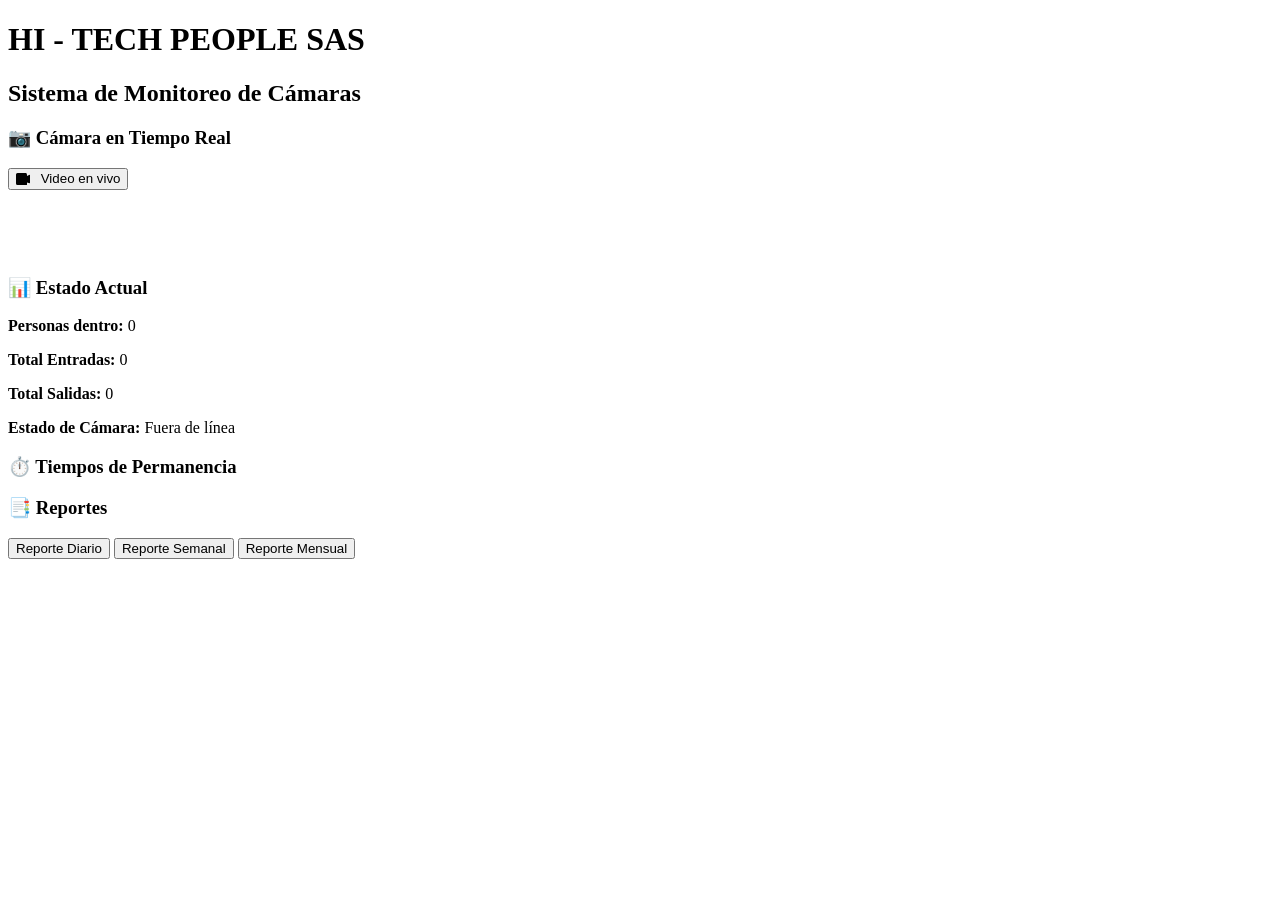
==== dashboard/templates/index.html @ 2b27a01c "commit 18092025horas15" ====
<!DOCTYPE html>
<html lang="es">
<head>
  <meta charset="UTF-8">
  <title>SISMONICAMARAS Dashboard</title>

  <!-- ✅ Favicon -->
  <link rel="icon" type="image/x-icon" href="/static/favicon.ico">

  <link rel="stylesheet" href="/static/style.css">
  <script>
    // 👇 Mapea inglés -> español
    function traducirEstado(estado) {
      switch (estado.toLowerCase()) {
        case "online": return "En línea";
        case "offline": return "Fuera de línea";
        case "reconnecting": return "Reconectando...";
        default: return estado;
      }
    }

    function actualizarEstadoCamera(estado) {
      const cameraStatus = document.getElementById("cameraStatus");

      // ✅ Texto en español
      cameraStatus.textContent = traducirEstado(estado);

      // ✅ Clases (semáforo)
      cameraStatus.className = "";
      if (estado.toLowerCase() === "online") cameraStatus.classList.add("status-online");
      if (estado.toLowerCase() === "offline") cameraStatus.classList.add("status-offline");
      if (estado.toLowerCase() === "reconnecting") cameraStatus.classList.add("status-reconnecting");
    }

    async function updateStatus() {
      try {
        const res = await fetch("/status");
        const data = await res.json();

        // Actualizar contadores
        document.getElementById("inside").innerText = data.inside ?? data.state?.inside ?? 0;
        document.getElementById("entered").innerText = data.entered ?? data.state?.entered ?? 0;
        document.getElementById("exited").innerText = data.exited ?? data.state?.exited ?? 0;

        // 🚦 Estado de la cámara
        actualizarEstadoCamera(data.camera_status ?? "offline");

        // Encender/apagar feed de video
        const videoFeed = document.getElementById("videoFeed");
        if (data.camera_active && videoFeed.src === "") {
          videoFeed.src = "/video";
        }
        if (!data.camera_active && videoFeed.src !== "") {
          videoFeed.src = "";
        }
      } catch (e) {
        console.error("❌ Error obteniendo estado:", e);
      }
    }

    async function toggleCamera() {
      try {
        const res = await fetch("/toggle_camera", { method: "POST" });
        const data = await res.json();

        // 🚦 Estado de la cámara
        actualizarEstadoCamera(data.camera_status ?? "offline");

        const videoFeed = document.getElementById("videoFeed");
        if (data.camera_active) {
          videoFeed.src = "/video";
        } else {
          videoFeed.src = "";
        }
      } catch (e) {
        console.error("❌ Error alternando cámara:", e);
      }
    }

    async function updateDurations() {
      try {
        const res = await fetch("/durations");
        const data = await res.json();
        let html = "";
        for (const [id, seconds] of Object.entries(data)) {
          html += `<p>Persona ${id}: ${Math.round(seconds)} segundos</p>`;
        }
        document.getElementById("durations").innerHTML = html;
      } catch (e) {
        console.error("❌ Error obteniendo tiempos de permanencia:", e);
      }
    }

    setInterval(updateStatus, 2000);
    setInterval(updateDurations, 5000);
    window.onload = function() {
      updateStatus();
      updateDurations();
    }
  </script>
</head>
<body>
  <!-- Encabezado -->
  <header>
    <h1>HI - TECH PEOPLE SAS</h1>
    <h2>Sistema de Monitoreo de Cámaras</h2>
  </header>

    <!-- Controles de la cámara -->
  <section class="camera-control">
    <h3>📷 Cámara en Tiempo Real</h3>
    <button id="toggleCameraBtn" onclick="toggleCamera()">
      <svg xmlns="http://www.w3.org/2000/svg" 
          width="16" height="16" 
          fill="currentColor" 
          viewBox="0 0 16 16"
          style="vertical-align: middle; margin-right: 5px;">
        <path d="M10.5 3a.5.5 0 0 1 .5.5v1.528l2.528-1.264A.5.5 0 0 1 14 4.236v7.528a.5.5 0 0 1-.472.472L11 11.472V13.5a.5.5 0 0 1-.5.5h-9A1.5 1.5 0 0 1 0 12.5v-9A1.5 1.5 0 0 1 1.5 2h9z"/>
      </svg>
      Video en vivo
    </button>
      <div>
        <img id="videoFeed" 
            src="[data-uri]" 
            alt="Transmisión de vídeo"/>
      </div>
  </section>

  <!-- Estado -->
  <section class="status">
    <h3>📊 Estado Actual</h3>
    <p><strong>Personas dentro:</strong> <span id="inside">0</span></p>
    <p><strong>Total Entradas:</strong> <span id="entered">0</span></p>
    <p><strong>Total Salidas:</strong> <span id="exited">0</span></p>

    <!-- 🚦 Estado de la cámara con colores -->
    <p>
      <strong>Estado de Cámara:</strong>
      <span id="cameraStatus" class="status-offline">Fuera de línea</span>
    </p>
  </section>

  <!-- Tiempos de permanencia -->
  <section class="durations">
    <h3>⏱️ Tiempos de Permanencia</h3>
    <div id="durations"></div>
  </section>

  <!-- Reportes -->
  <section class="reports">
    <h3>📑 Reportes</h3>
    <button onclick="window.location.href='/reports/daily'">Reporte Diario</button>
    <button onclick="window.location.href='/reports/weekly'">Reporte Semanal</button>
    <button onclick="window.location.href='/reports/monthly'">Reporte Mensual</button>
  </section>
</body>
</html>
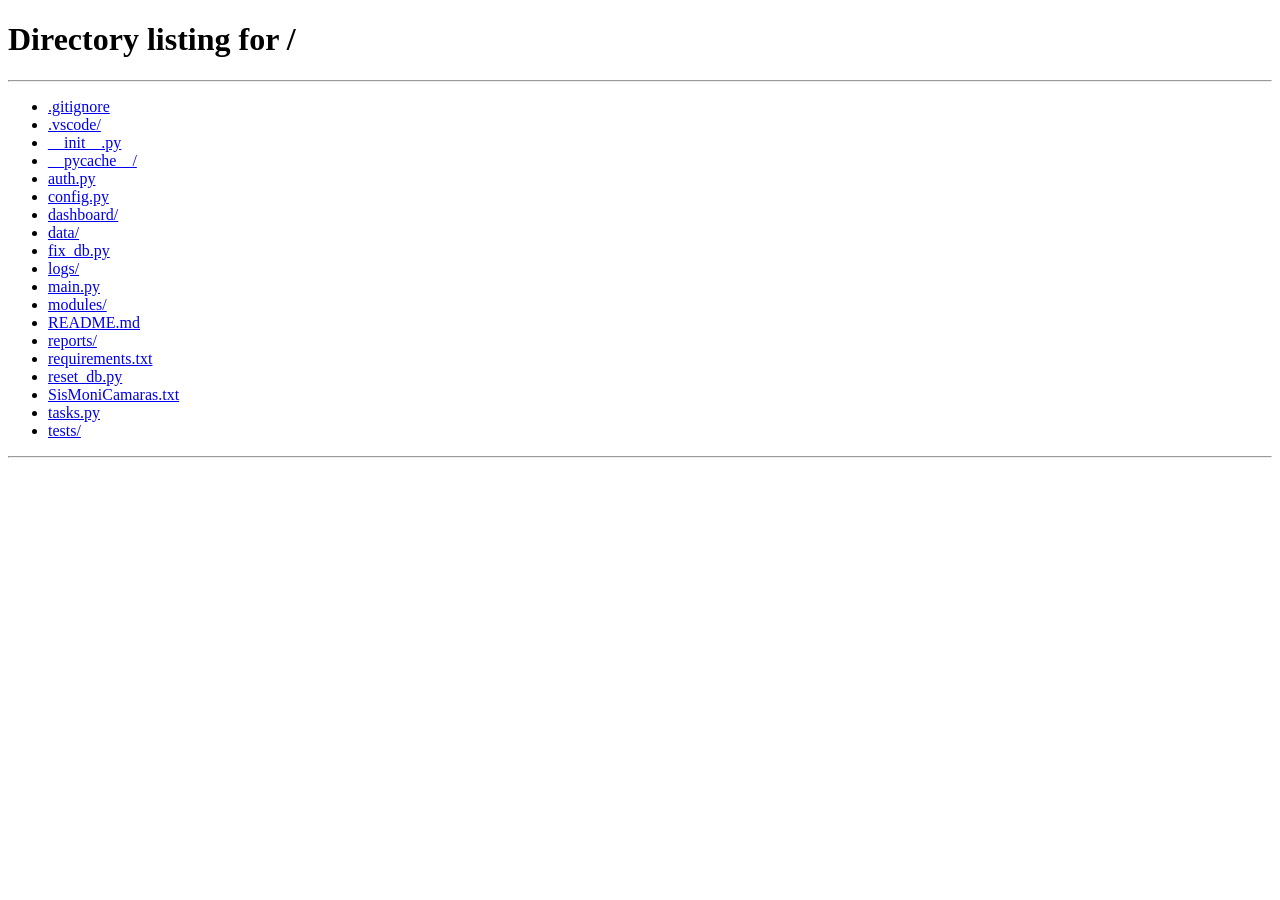
==== commit 6e58a3b1: "commit 24092025horas1140" ====
--- a/dashboard/templates/index.html
+++ b/dashboard/templates/index.html
@@ -2,14 +2,94 @@
 <html lang="es">
 <head>
   <meta charset="UTF-8">
+  <meta name="viewport" content="width=device-width, initial-scale=1.0">
   <title>SISMONICAMARAS Dashboard</title>
-
-  <!-- ✅ Favicon -->
   <link rel="icon" type="image/x-icon" href="/static/favicon.ico">
-
   <link rel="stylesheet" href="/static/style.css">
+  <link rel="stylesheet" href="https://cdn.jsdelivr.net/npm/bootstrap@5.3.2/dist/css/bootstrap.min.css">
+
+  <style>
+    canvas { border: 2px solid #333; border-radius: 8px; margin-top: 10px; max-width: 100%; }
+    #status { margin: 15px; font-weight: bold; }
+    button.logout { margin-top: 15px; padding: 10px 20px; background: #dc3545; color: white; border: none; border-radius: 5px; cursor: pointer; }
+    button.logout:hover { background: #a71d2a; }
+    header { text-align: center; margin: 20px 0; }
+  </style>
+</head>
+<body class="bg-light">
+  <!-- Navbar -->
+  <nav class="navbar navbar-dark bg-dark">
+    <div class="container-fluid">
+      <span class="navbar-brand mb-0 h1">Dashboard</span>
+      <button class="btn btn-outline-light" onclick="logout()">Salir</button>
+    </div>
+  </nav>
+
+  <!-- Encabezado -->
+  <header>
+    <h1>HI - TECH PEOPLE SAS</h1>
+    <h2>Sistema de Monitoreo de Cámaras</h2>
+    <h4>Bienvenido, {{ user.username }}</h4>
+  </header>
+
+  <div class="container">
+    <!-- Controles de la cámara -->
+    <section class="camera-control mb-4">
+      <h3>📷 Cámara en Tiempo Real</h3>
+      <button id="toggleCameraBtn" class="btn btn-primary" onclick="toggleCamera()">Video en vivo</button>
+      <p id="status">Cargando cámara...</p>
+      <canvas id="videoCanvas" width="640" height="480"></canvas><br>
+    </section>
+
+    <!-- Estado -->
+    <section class="status mb-4">
+      <h3>📊 Estado Actual</h3>
+      <p><strong>Personas dentro:</strong> <span id="inside">0</span></p>
+      <p><strong>Total Entradas:</strong> <span id="entered">0</span></p>
+      <p><strong>Total Salidas:</strong> <span id="exited">0</span></p>
+      <p><strong>Estado de Cámara:</strong> <span id="cameraStatus" class="status-offline">Fuera de línea</span></p>
+    </section>
+
+    <!-- Tiempos de permanencia -->
+    <section class="durations mb-4">
+      <h3>⏱️ Tiempos de Permanencia</h3>
+      <div id="durations"></div>
+    </section>
+
+    <!-- Reportes -->
+    <section class="reports mb-4">
+      <h3>📑 Reportes</h3>
+      <button class="btn btn-outline-secondary" onclick="window.location.href='/reports/daily'">Reporte Diario</button>
+      <button class="btn btn-outline-secondary" onclick="window.location.href='/reports/weekly'">Reporte Semanal</button>
+      <button class="btn btn-outline-secondary" onclick="window.location.href='/reports/monthly'">Reporte Mensual</button>
+    </section>
+  </div>
+
   <script>
-    // 👇 Mapea inglés -> español
+    // ✅ Validación de sesión protegida
+    async function fetchProtectedData() {
+      const token = localStorage.getItem("token");
+      if (!token) {
+        window.location.href = "/";
+        return;
+      }
+
+      const response = await fetch("/protected", {
+        headers: { "Authorization": `Bearer ${token}` },
+      });
+
+      if (!response.ok) {
+        localStorage.removeItem("token");
+        window.location.href = "/";
+      }
+    }
+
+    function logout() {
+      localStorage.removeItem("token");
+      window.location.href = "/";
+    }
+
+    // ✅ Traducción de estados
     function traducirEstado(estado) {
       switch (estado.toLowerCase()) {
         case "online": return "En línea";
@@ -21,11 +101,7 @@
 
     function actualizarEstadoCamera(estado) {
       const cameraStatus = document.getElementById("cameraStatus");
-
-      // ✅ Texto en español
       cameraStatus.textContent = traducirEstado(estado);
-
-      // ✅ Clases (semáforo)
       cameraStatus.className = "";
       if (estado.toLowerCase() === "online") cameraStatus.classList.add("status-online");
       if (estado.toLowerCase() === "offline") cameraStatus.classList.add("status-offline");
@@ -34,25 +110,18 @@
 
     async function updateStatus() {
       try {
-        const res = await fetch("/status");
+        const token = localStorage.getItem("token");
+        if (!token) return;
+
+        const res = await fetch("/status", {
+          headers: { "Authorization": `Bearer ${token}` }
+        });
         const data = await res.json();
 
-        // Actualizar contadores
         document.getElementById("inside").innerText = data.inside ?? data.state?.inside ?? 0;
         document.getElementById("entered").innerText = data.entered ?? data.state?.entered ?? 0;
         document.getElementById("exited").innerText = data.exited ?? data.state?.exited ?? 0;
-
-        // 🚦 Estado de la cámara
         actualizarEstadoCamera(data.camera_status ?? "offline");
-
-        // Encender/apagar feed de video
-        const videoFeed = document.getElementById("videoFeed");
-        if (data.camera_active && videoFeed.src === "") {
-          videoFeed.src = "/video";
-        }
-        if (!data.camera_active && videoFeed.src !== "") {
-          videoFeed.src = "";
-        }
       } catch (e) {
         console.error("❌ Error obteniendo estado:", e);
       }
@@ -60,17 +129,18 @@
 
     async function toggleCamera() {
       try {
-        const res = await fetch("/toggle_camera", { method: "POST" });
+        const token = localStorage.getItem("token");
+        const res = await fetch("/toggle_camera", {
+          method: "POST",
+          headers: { "Authorization": `Bearer ${token}` }
+        });
         const data = await res.json();
-
-        // 🚦 Estado de la cámara
         actualizarEstadoCamera(data.camera_status ?? "offline");
 
-        const videoFeed = document.getElementById("videoFeed");
         if (data.camera_active) {
-          videoFeed.src = "/video";
+          startStream();
         } else {
-          videoFeed.src = "";
+          stopStream();
         }
       } catch (e) {
         console.error("❌ Error alternando cámara:", e);
@@ -79,7 +149,10 @@
 
     async function updateDurations() {
       try {
-        const res = await fetch("/durations");
+        const token = localStorage.getItem("token");
+        const res = await fetch("/durations", {
+          headers: { "Authorization": `Bearer ${token}` }
+        });
         const data = await res.json();
         let html = "";
         for (const [id, seconds] of Object.entries(data)) {
@@ -91,75 +164,80 @@
       }
     }
 
+    // ✅ Stream seguro en canvas
+    const canvas = document.getElementById("videoCanvas");
+    const ctx = canvas?.getContext("2d");
+    let readerController = null;
+
+    async function startStream() {
+      const token = localStorage.getItem("token");
+      if (!token) {
+        document.getElementById("status").textContent = "⚠️ No hay token, inicia sesión primero.";
+        return setTimeout(() => window.location.href = "/", 1000);
+      }
+
+      try {
+        const response = await fetch("/video", {
+          headers: { "Authorization": `Bearer ${token}` }
+        });
+
+        if (!response.ok) {
+          document.getElementById("status").textContent = "❌ Error accediendo al stream: " + response.status;
+          return;
+        }
+
+        const reader = response.body.getReader();
+        readerController = reader;
+        let buffer = new Uint8Array();
+
+        function readChunk({ done, value }) {
+          if (done) return;
+          if (value) {
+            const tmp = new Uint8Array(buffer.length + value.length);
+            tmp.set(buffer, 0);
+            tmp.set(value, buffer.length);
+            buffer = tmp;
+
+            const jpegStart = buffer.indexOf(0xff);
+            const jpegEnd = buffer.lastIndexOf(0xd9);
+            if (jpegStart !== -1 && jpegEnd !== -1) {
+              const frameData = buffer.slice(jpegStart, jpegEnd + 1);
+              const blob = new Blob([frameData], { type: "image/jpeg" });
+              const img = new Image();
+              img.onload = function () {
+                ctx.drawImage(img, 0, 0, canvas.width, canvas.height);
+              };
+              img.src = URL.createObjectURL(blob);
+              buffer = buffer.slice(jpegEnd + 2);
+            }
+          }
+          reader.read().then(readChunk);
+        }
+
+        reader.read().then(readChunk);
+        document.getElementById("status").textContent = "✅ Cámara en línea";
+      } catch (err) {
+        console.error("Stream error:", err);
+        document.getElementById("status").textContent = "❌ Error conectando al stream";
+      }
+    }
+
+    function stopStream() {
+      if (readerController) {
+        readerController.cancel();
+        readerController = null;
+        document.getElementById("status").textContent = "⏹️ Stream detenido";
+      }
+    }
+
+    // 🚀 Inicialización
+    fetchProtectedData();
     setInterval(updateStatus, 2000);
     setInterval(updateDurations, 5000);
-    window.onload = function() {
+    window.onload = function () {
       updateStatus();
       updateDurations();
-    }
+    };
   </script>
-</head>
-<body>
-  <!-- Encabezado -->
-  <header>
-    <h1>HI - TECH PEOPLE SAS</h1>
-    <h2>Sistema de Monitoreo de Cámaras</h2>
-  </header>
-
-    <!-- Controles de la cámara -->
-  <section class="camera-control">
-    <h3>📷 Cámara en Tiempo Real</h3>
-    <button id="toggleCameraBtn" onclick="toggleCamera()">
-      <svg xmlns="http://www.w3.org/2000/svg" 
-          width="16" height="16" 
-          fill="currentColor" 
-          viewBox="0 0 16 16"
-          style="vertical-align: middle; margin-right: 5px;">
-        <path d="M10.5 3a.5.5 0 0 1 .5.5v1.528l2.528-1.264A.5.5 0 0 1 14 4.236v7.528a.5.5 0 0 1-.472.472L11 11.472V13.5a.5.5 0 0 1-.5.5h-9A1.5 1.5 0 0 1 0 12.5v-9A1.5 1.5 0 0 1 1.5 2h9z"/>
-      </svg>
-      Video en vivo
-    </button>
-      <div>
-        <img id="videoFeed" 
-            src="[data-uri]
-            [base64]
-            [base64]
-            [base64]
-            [base64]
-            [base64]
-            [base64]
-            [base64]
-            [base64]" 
-            alt="Transmisión de vídeo"/>
-      </div>
-  </section>
-
-  <!-- Estado -->
-  <section class="status">
-    <h3>📊 Estado Actual</h3>
-    <p><strong>Personas dentro:</strong> <span id="inside">0</span></p>
-    <p><strong>Total Entradas:</strong> <span id="entered">0</span></p>
-    <p><strong>Total Salidas:</strong> <span id="exited">0</span></p>
-
-    <!-- 🚦 Estado de la cámara con colores -->
-    <p>
-      <strong>Estado de Cámara:</strong>
-      <span id="cameraStatus" class="status-offline">Fuera de línea</span>
-    </p>
-  </section>
-
-  <!-- Tiempos de permanencia -->
-  <section class="durations">
-    <h3>⏱️ Tiempos de Permanencia</h3>
-    <div id="durations"></div>
-  </section>
-
-  <!-- Reportes -->
-  <section class="reports">
-    <h3>📑 Reportes</h3>
-    <button onclick="window.location.href='/reports/daily'">Reporte Diario</button>
-    <button onclick="window.location.href='/reports/weekly'">Reporte Semanal</button>
-    <button onclick="window.location.href='/reports/monthly'">Reporte Mensual</button>
-  </section>
 </body>
 </html>
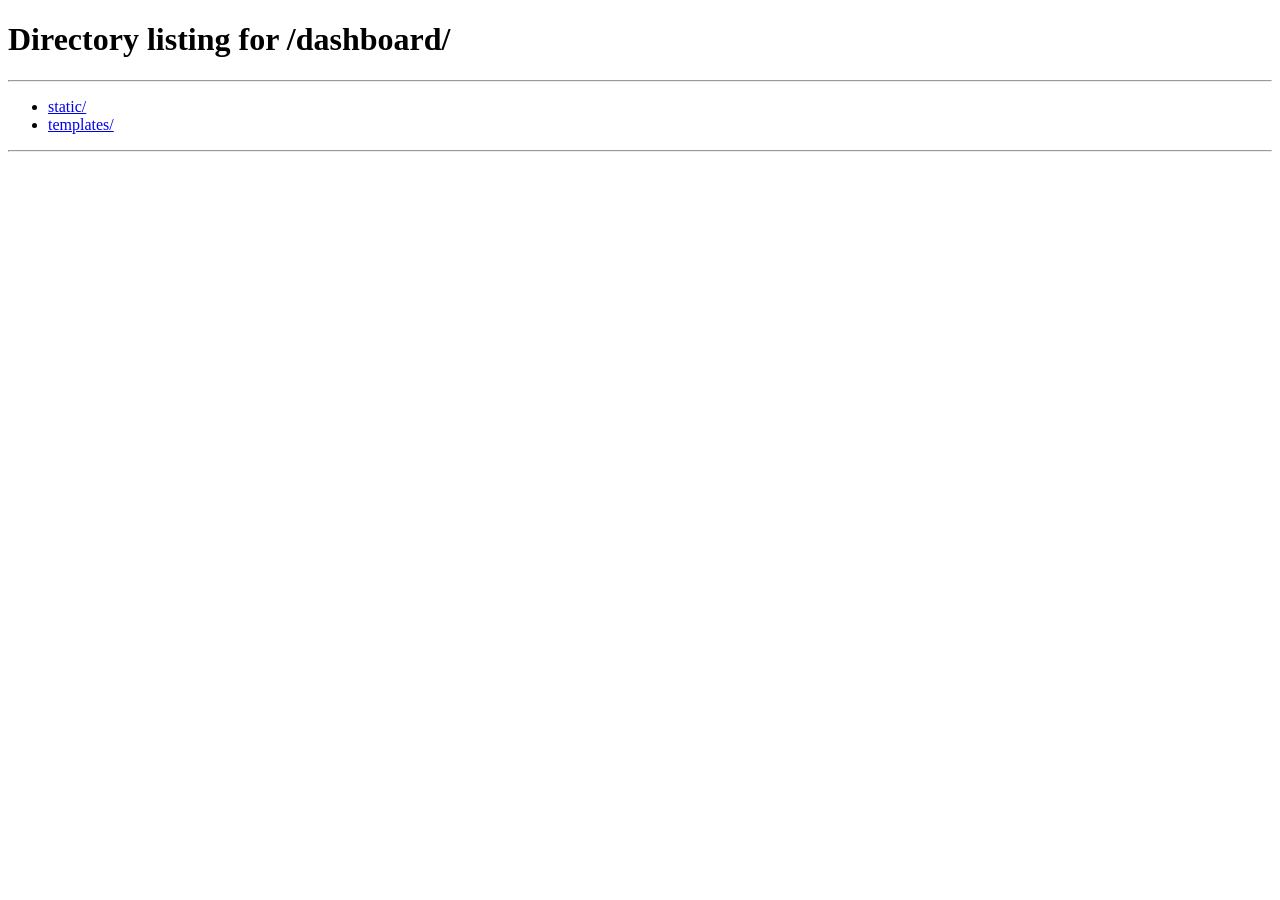
==== commit 341f143f: "commit 25092025horas17" ====
--- a/dashboard/templates/index.html
+++ b/dashboard/templates/index.html
@@ -29,7 +29,7 @@
   <header>
     <h1>HI - TECH PEOPLE SAS</h1>
     <h2>Sistema de Monitoreo de Cámaras</h2>
-    <h4>Bienvenido, {{ user.username }}</h4>
+    <h4>Bienvenido, <span id="username">Usuario</span></h4>
   </header>
 
   <div class="container">
@@ -66,11 +66,10 @@
   </div>
 
   <script>
-    // ✅ Validación de sesión protegida
     async function fetchProtectedData() {
       const token = localStorage.getItem("token");
       if (!token) {
-        window.location.href = "/";
+        window.location.href = "/dashboard";
         return;
       }
 
@@ -80,16 +79,15 @@
 
       if (!response.ok) {
         localStorage.removeItem("token");
-        window.location.href = "/";
+        window.location.href = "/dashboard";
       }
     }
 
     function logout() {
       localStorage.removeItem("token");
-      window.location.href = "/";
-    }
-
-    // ✅ Traducción de estados
+      window.location.href = "/dashboard";
+    }
+
     function traducirEstado(estado) {
       switch (estado.toLowerCase()) {
         case "online": return "En línea";
@@ -118,9 +116,10 @@
         });
         const data = await res.json();
 
-        document.getElementById("inside").innerText = data.inside ?? data.state?.inside ?? 0;
-        document.getElementById("entered").innerText = data.entered ?? data.state?.entered ?? 0;
-        document.getElementById("exited").innerText = data.exited ?? data.state?.exited ?? 0;
+        document.getElementById("username").innerText = data.user ?? "Invitado";
+        document.getElementById("inside").innerText = data.inside ?? 0;
+        document.getElementById("entered").innerText = data.entered ?? 0;
+        document.getElementById("exited").innerText = data.exited ?? 0;
         actualizarEstadoCamera(data.camera_status ?? "offline");
       } catch (e) {
         console.error("❌ Error obteniendo estado:", e);
@@ -164,7 +163,6 @@
       }
     }
 
-    // ✅ Stream seguro en canvas
     const canvas = document.getElementById("videoCanvas");
     const ctx = canvas?.getContext("2d");
     let readerController = null;
@@ -173,7 +171,7 @@
       const token = localStorage.getItem("token");
       if (!token) {
         document.getElementById("status").textContent = "⚠️ No hay token, inicia sesión primero.";
-        return setTimeout(() => window.location.href = "/", 1000);
+        return setTimeout(() => window.location.href = "/dashboard", 1000);
       }
 
       try {
@@ -230,7 +228,6 @@
       }
     }
 
-    // 🚀 Inicialización
     fetchProtectedData();
     setInterval(updateStatus, 2000);
     setInterval(updateDurations, 5000);
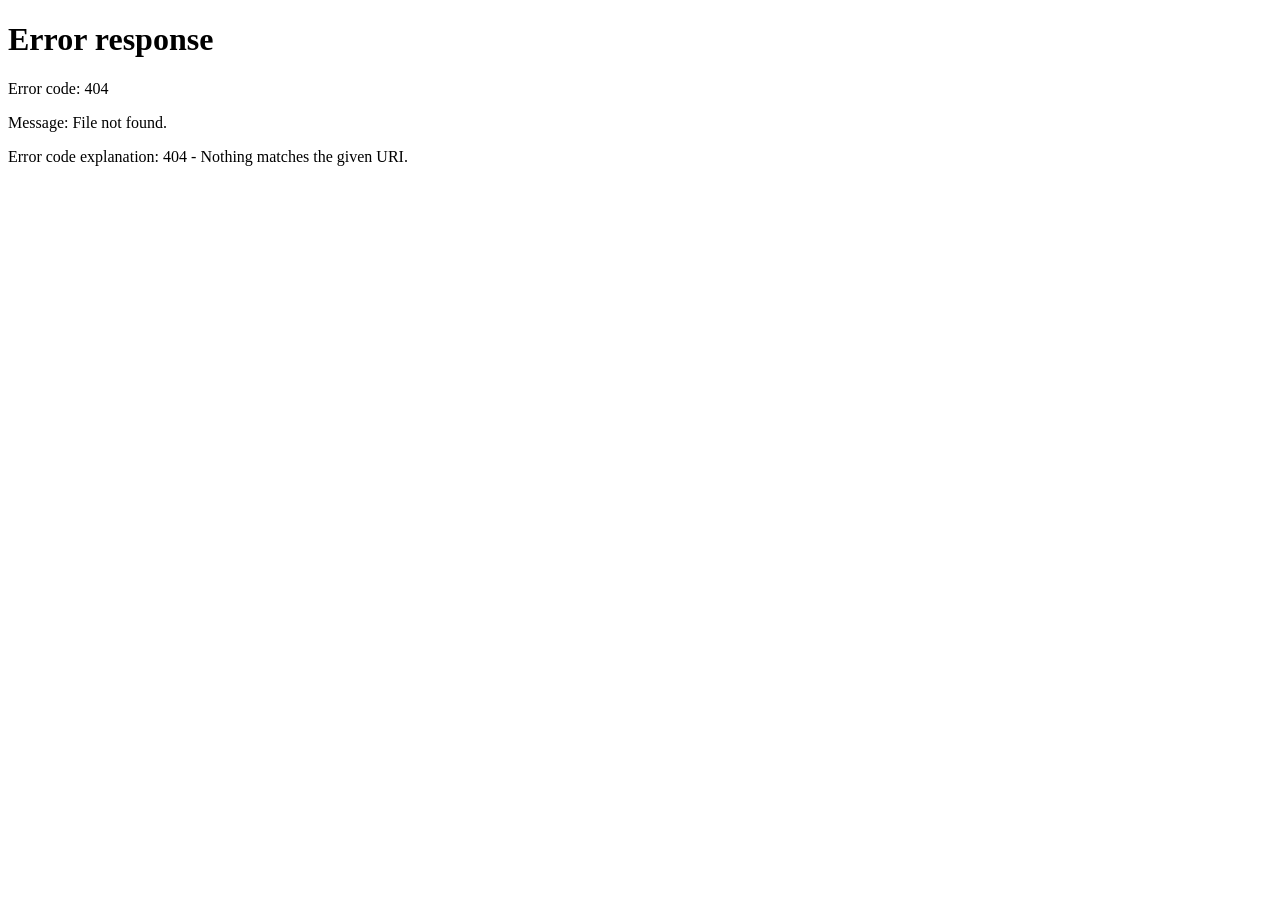
==== commit 740f1b9b: "commit sin token de autenticacion mientras finaliza proyecto" ====
--- a/dashboard/templates/index.html
+++ b/dashboard/templates/index.html
@@ -69,23 +69,26 @@
     async function fetchProtectedData() {
       const token = localStorage.getItem("token");
       if (!token) {
-        window.location.href = "/dashboard";
+        window.location.href = "/login";
         return;
       }
 
-      const response = await fetch("/protected", {
+      // Puedes hacer una petición protegida para validar el token si lo deseas
+      // Si falla, limpiar token y redirigir a login
+      const response = await fetch("/status", {
         headers: { "Authorization": `Bearer ${token}` },
       });
-
       if (!response.ok) {
         localStorage.removeItem("token");
-        window.location.href = "/dashboard";
+        window.location.href = "/login";
       }
     }
 
     function logout() {
       localStorage.removeItem("token");
-      window.location.href = "/dashboard";
+      // Borrar cookie access_token (expirándola)
+      document.cookie = "access_token=; expires=Thu, 01 Jan 1970 00:00:00 UTC; path=/;";
+      window.location.href = "/login";
     }
 
     function traducirEstado(estado) {
@@ -116,7 +119,7 @@
         });
         const data = await res.json();
 
-        document.getElementById("username").innerText = data.user ?? "Invitado";
+  document.getElementById("username").innerText = data.user || data.username || "Invitado";
         document.getElementById("inside").innerText = data.inside ?? 0;
         document.getElementById("entered").innerText = data.entered ?? 0;
         document.getElementById("exited").innerText = data.exited ?? 0;
